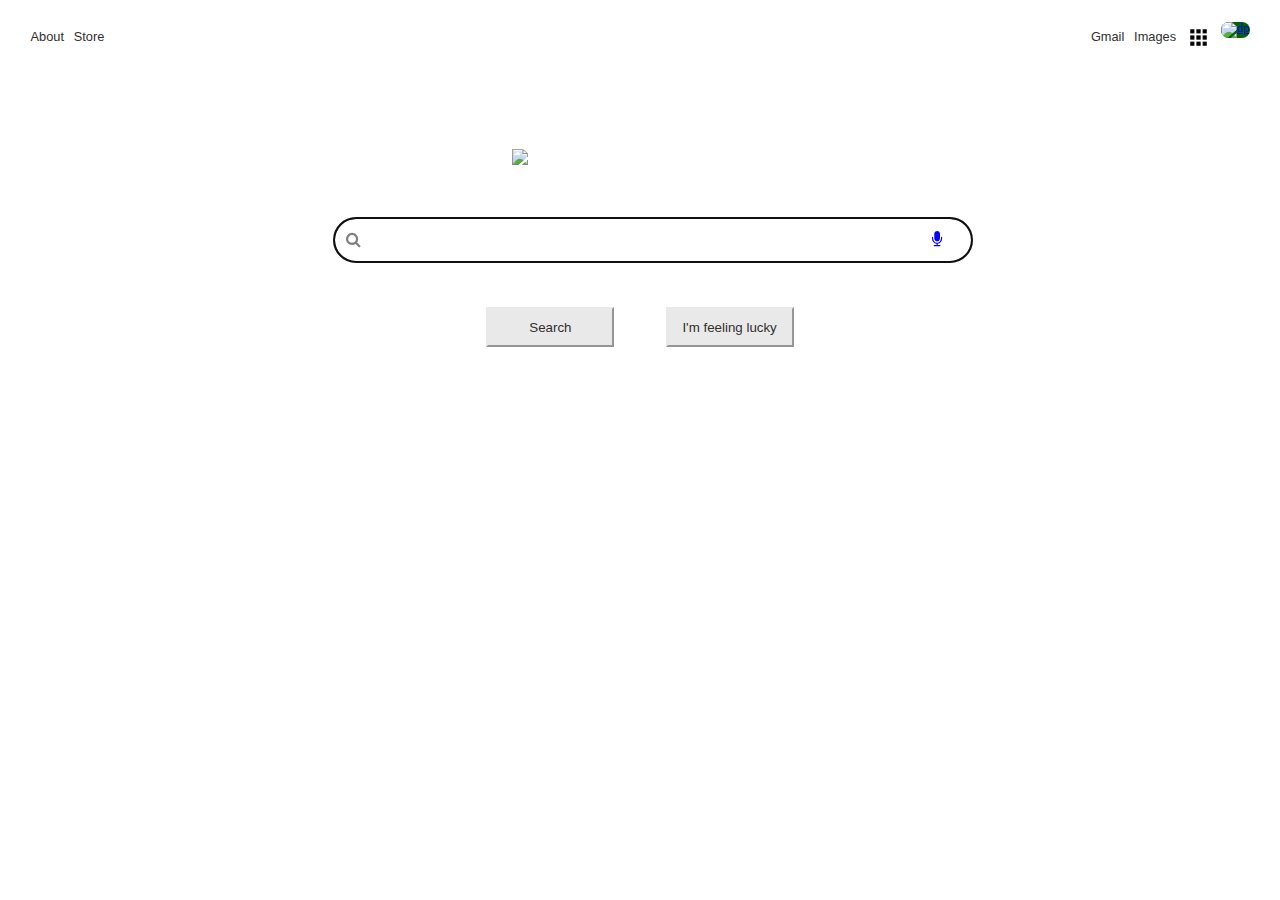
==== index.html @ b17973e0 "intitial commit" ====
<!DOCTYPE html>
<html>
        <head>
            <title>Google Homepage.</title>
            <link rel='stylesheet' type='text/css' href='css/reset.css'>
            <link rel='stylesheet' type='text/css' href='css/style.css'>
            <link rel="stylesheet" href= "https://cdnjs.cloudflare.com/ajax/libs/font-awesome/4.7.0/css/font-awesome.min.css"> 
 
        </head>
        
        <body>
            <div class='container'>
                <nav class='navigation'>
                    <div class='left'>
                    <div class='navigation-left'>
                        <ul><li><a class='navigation-links' href='#'>About</a></li></ul>
                    </div>
                    <div class='navigation-left'>
                        <ul><li><a class='navigation-links' href='#'>Store</a></li></ul>
                    </div>
                </div>
                    <div class='right'>                    
                    
                    <div class='navigation-right'>
                        <ul><li><a class='navigation-links'href='#'>Gmail</a></li></ul>
                    </div>
                    <div class='navigation-right'>
                        <ul><li><a class='navigation-links' href='#'>Images</a></li></ul>
                    </div>
                    <div class='navigation-right nvg-img'>
                        <ul><li><a href='#'><img class='navigation-images'src='images/icon1.png' alt='icon'/></a></li></ul>
                    </div>
                    <div class='navigation-right nvg-img-dp'>
                        <ul><li><a href='#'><img class='navigation-images dp'src='https://avatars2.githubusercontent.com/u/18075009?s=460&v=4' alt='dp'/></a></li></ul>
                    </div>

                    </div>
                </nav>
                <div class='google'>
                    <img id="google"src='https://www.google.com/images/branding/googlelogo/1x/googlelogo_color_272x92dp.png'>
                </div>
                <div class='form'>
                    <input type='text' class='searchbar' autofocus>
                    <i class="fa fa-search icon"></i> 
                    <i class="fa fa-microphone icon"></i> 

                </div>

                <div class='buttons'>
                    <div class='searchbttn'>
                        <input type='submit' value='Search' class='search'> 
                    </div>

                    <div class='luckybttn'>
                        <input type='submit' value="I'm feeling lucky" class='lucky'>
                    </div>
                    
                </div>
            </div>
        </body>
</html>
---- css/style.css ----
body{
    height: auto;
    width: 100%;
}
.container{
    display: flex;
    width:100%;
    height:auto;
    flex-direction: column;
    position: relative;
}
.navigation{
    display: flex;
    flex-direction: row;
    flex-wrap: nowrap;
    width: 100%;
}
.navigation-images{
    width: 25px;
    height: 25px;
}
.navigation-left{
    margin:0.8%;
    margin-top:5%;
    font-size: 80%;
}
.navigation-right{
    margin:0.8%;
    margin-top:5%;
    font-size: 80%;
}
.nvg-img{
    margin-top:4%;
}
.nvg-img-dp{
    margin-top:3.5%;
}
a.navigation-links{
    color:rgb(49, 47, 47);
    text-decoration:none;    
    font-family: sans-serif;
}
a.navigation-links:visited{
    color:rgb(49, 47, 47);
    text-decoration:none;
    font-family: sans-serif;

}
.right{
    justify-content: flex-end;
    width:50%;
    display: flex;
    flex-direction: row;
    padding-right: 2%;
}
.left{
    padding-left:2%;
    width:50%;
    display: flex;
    flex-direction: row;
}
.dp{
    background-color: darkgreen;
    width: 30px;
    height: 30px;
    border-radius: 100px;

}
.google{
    display: flex;
    flex-direction: row;
    justify-content: center;
    padding:1%;
    position: relative;
    justify-self: center;
    align-self: center;
    padding-top:6%;
    width:20%;
}
#google{
    width:100%;
    margin-top: 6%;
}
.form{
    width:50%;
    display: flex;
    flex-direction: row;
    padding:1%;
    margin-left:25%;
    position: relative;
}

.searchbar{
    border-radius: 50px;
    border-color: gray solid;
    position: relative;
    width:100%;
    height: 40px;
    margin-top:4%;
}

.form i { 
    position:absolute; 
} 

.icon { 
    padding-left:2%;
    margin-top:6%;
    min-width: 40px; 
    color:gray;
} 
.fa-microphone{
    padding-left:90%;
    color:blue;
}
.buttons{
    display: flex;
    width: 100%;
    flex-direction: row;
    justify-content: center;
    height:auto;
}
.searchbttn,.luckybttn{
    padding:2%;
    height:90%;
    width:10%;
    margin-top:0.5%;
}
.search, .lucky{
    background-color: rgb(233, 233, 233);
    border-color: rgb(233, 233, 233);
    border-radius: 0%;
    color:rgb(49, 47, 47);
    font-family: Arial, Helvetica, sans-serif;
    width:100%;
    height:40px;
    position: relative;
    text-align: center;
}

.search:hover , .lucky:hover{
    color:black;
    border-color: black;
}
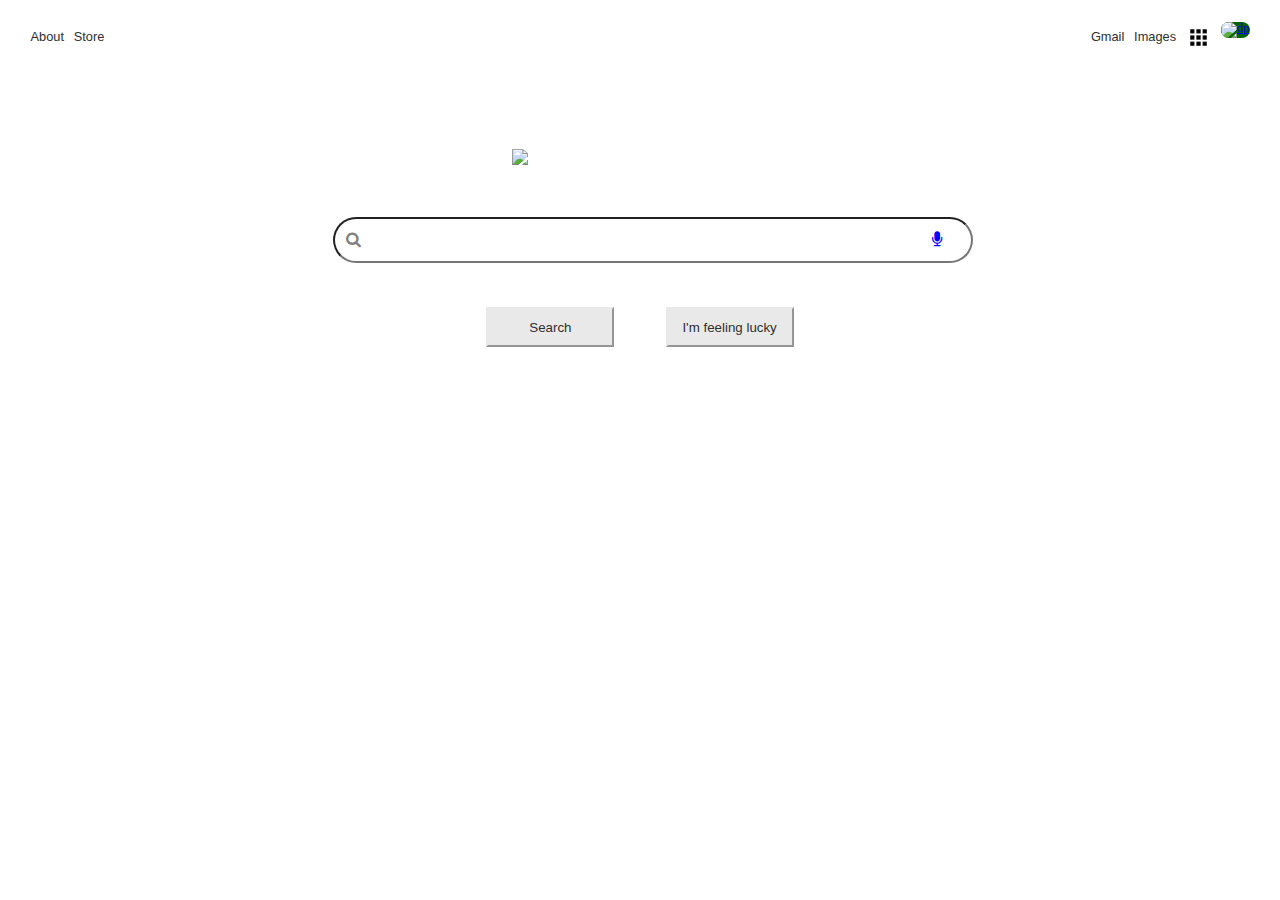
==== commit dd07b468: "intitial commit" ====
--- a/index.html
+++ b/index.html
@@ -40,7 +40,7 @@
                     <img id="google"src='https://www.google.com/images/branding/googlelogo/1x/googlelogo_color_272x92dp.png'>
                 </div>
                 <div class='form'>
-                    <input type='text' class='searchbar' autofocus>
+                    <input type='text' class='searchbar'>
                     <i class="fa fa-search icon"></i> 
                     <i class="fa fa-microphone icon"></i> 
 
@@ -56,6 +56,10 @@
                     </div>
                     
                 </div>
+
+                <div class='footer'>
+                    
+                </div>
             </div>
         </body>
 </html>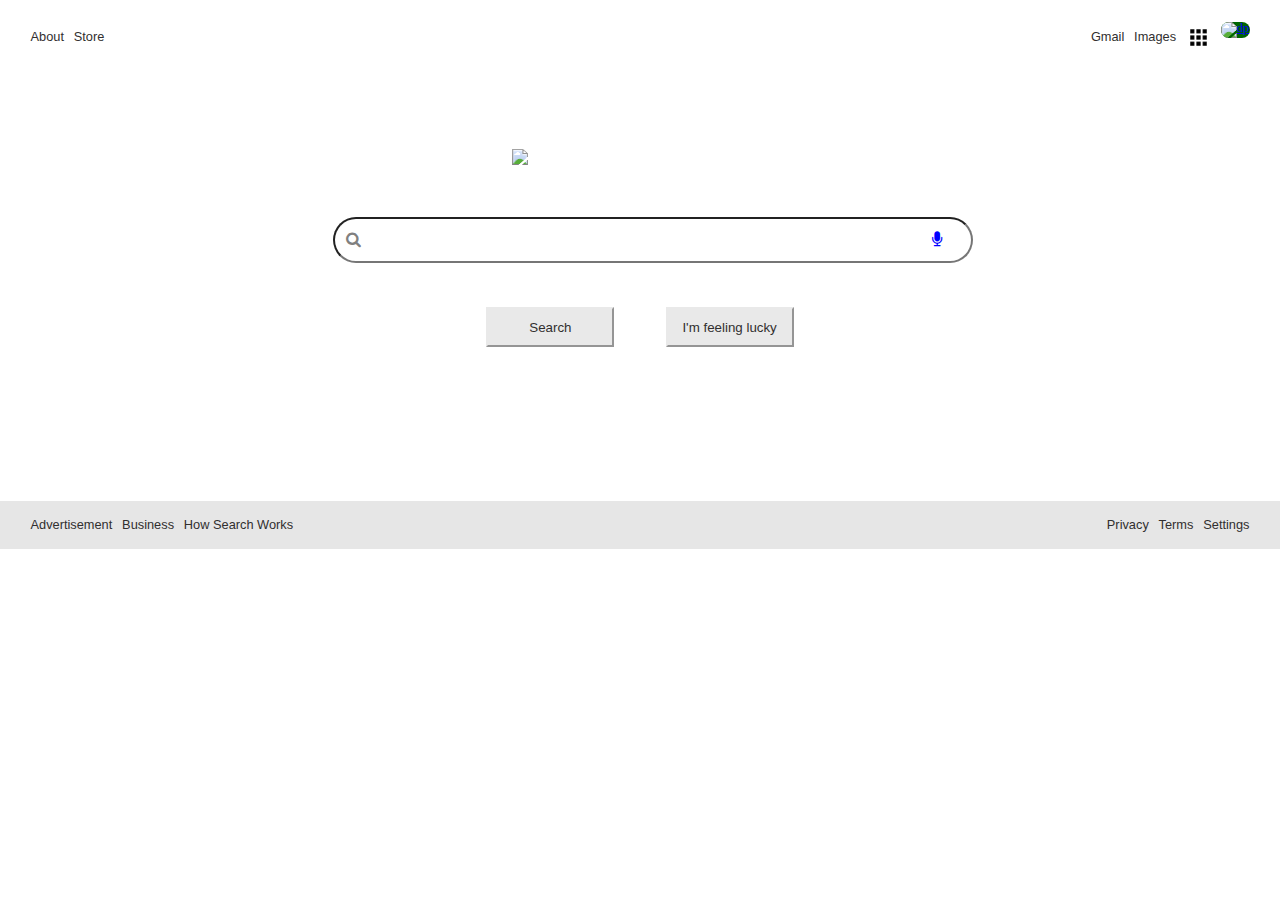
==== commit 6c29dc01: "intitial commit" ====
--- a/index.html
+++ b/index.html
@@ -57,9 +57,31 @@
                     
                 </div>
 
-                <div class='footer'>
+                <footer class='footer'>
+                    <div class='left-footer'>
+                    <div class='navigation-left-footer'>
+                        <ul><li><a class='navigation-links' href='#'>Advertisement</a></li></ul>
+                    </div>
+                    <div class='navigation-left-footer'>
+                        <ul><li><a class='navigation-links' href='#'>Business</a></li></ul>
+                    </div>
+                    <div class='navigation-left-footer'>
+                        <ul><li><a class='navigation-links' href='#'>How Search Works</a></li></ul>
+                    </div>
+                    </div>
+                    <div class='right-footer'>                    
                     
-                </div>
+                    <div class='navigation-right-footer'>
+                        <ul><li><a class='navigation-links'href='#'>Privacy</a></li></ul>
+                    </div>
+                    <div class='navigation-right-footer'>
+                        <ul><li><a class='navigation-links' href='#'>Terms</a></li></ul>
+                    </div>
+                    <div class='navigation-right-footer'>
+                        <ul><li><a class='navigation-links' href='#'>Settings</a></li></ul>
+                    </div>
+                    </div>
+                </footer>
             </div>
         </body>
 </html>--- a/css/style.css
+++ b/css/style.css
@@ -1,5 +1,5 @@
 body{
-    height: auto;
+    height: 100%;
     width: 100%;
 }
 .container{
@@ -142,3 +142,35 @@
     color:black;
     border-color: black;
 }
+.footer{
+    background-color: rgb(230, 230, 230);
+    margin-top:10%;
+    height: 20%;
+    display: flex;
+    flex-direction: row;
+}
+.right-footer{
+    justify-content: flex-end;
+    width:50%;
+    display: flex;
+    flex-direction: row;
+    padding-right: 2%;
+}
+.left-footer{
+    padding-left:2%;
+    width:50%;
+    display: flex;
+    flex-direction: row;
+}
+.navigation-left-footer{
+    margin:0.8%;
+    margin-top:3%;
+    font-size: 80%;
+    padding-bottom:2%;
+}
+.navigation-right-footer{
+    margin:0.8%;
+    margin-top:3%;
+    padding-bottom:2%;
+    font-size: 80%;
+}
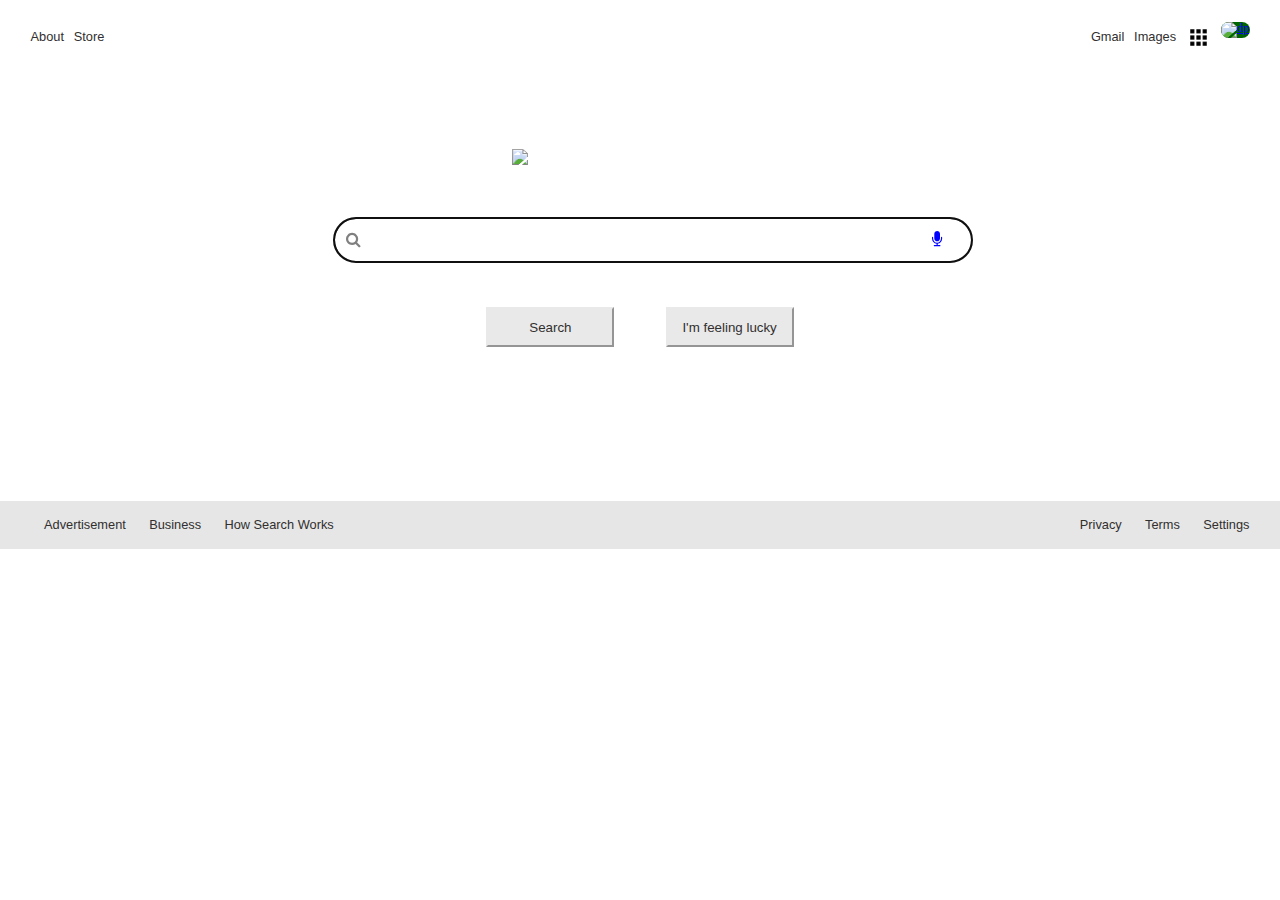
==== commit 780b42f4: "Updated" ====
--- a/index.html
+++ b/index.html
@@ -5,27 +5,30 @@
             <link rel='stylesheet' type='text/css' href='css/reset.css'>
             <link rel='stylesheet' type='text/css' href='css/style.css'>
             <link rel="stylesheet" href= "https://cdnjs.cloudflare.com/ajax/libs/font-awesome/4.7.0/css/font-awesome.min.css"> 
- 
+            <script>
+              
+            </script>
         </head>
         
-        <body>
+        <body onload="setCaretPosition()">
+
             <div class='container'>
                 <nav class='navigation'>
                     <div class='left'>
                     <div class='navigation-left'>
-                        <ul><li><a class='navigation-links' href='#'>About</a></li></ul>
+                        <ul><li><a class='navigation-links' href='https://about.google/?fg=1&utm_source=google-US&utm_medium=referral&utm_campaign=hp-header'>About</a></li></ul>
                     </div>
                     <div class='navigation-left'>
-                        <ul><li><a class='navigation-links' href='#'>Store</a></li></ul>
+                        <ul><li><a class='navigation-links' href='https://store.google.com/US/?utm_source=hp_header&utm_medium=google_ooo&utm_campaign=GS100042&hl=en-US'>Store</a></li></ul>
                     </div>
                 </div>
                     <div class='right'>                    
                     
                     <div class='navigation-right'>
-                        <ul><li><a class='navigation-links'href='#'>Gmail</a></li></ul>
+                        <ul><li><a class='navigation-links'href='https://mail.google.com/'>Gmail</a></li></ul>
                     </div>
                     <div class='navigation-right'>
-                        <ul><li><a class='navigation-links' href='#'>Images</a></li></ul>
+                        <ul><li><a class='navigation-links' href='https://www.google.com/imghp?hl=en&tab=wi&ogbl'>Images</a></li></ul>
                     </div>
                     <div class='navigation-right nvg-img'>
                         <ul><li><a href='#'><img class='navigation-images'src='images/icon1.png' alt='icon'/></a></li></ul>
@@ -40,7 +43,7 @@
                     <img id="google"src='https://www.google.com/images/branding/googlelogo/1x/googlelogo_color_272x92dp.png'>
                 </div>
                 <div class='form'>
-                    <input type='text' class='searchbar'>
+                    <input type='text' class='searchbar' id='search1' autofocus>
                     <i class="fa fa-search icon"></i> 
                     <i class="fa fa-microphone icon"></i> 
 
@@ -60,25 +63,25 @@
                 <footer class='footer'>
                     <div class='left-footer'>
                     <div class='navigation-left-footer'>
-                        <ul><li><a class='navigation-links' href='#'>Advertisement</a></li></ul>
+                        <ul><li><a class='navigation-links' href='https://ads.google.com/intl/en_us/home/?subid=ww-ww-et-g-awa-a-g_hpafoot1_1!o2&utm_source=google.com&utm_medium=referral&utm_campaign=google_hpafooter&fg=1'>Advertisement</a></li></ul>
                     </div>
                     <div class='navigation-left-footer'>
-                        <ul><li><a class='navigation-links' href='#'>Business</a></li></ul>
+                        <ul><li><a class='navigation-links' href='https://www.google.com/intl/en_us/services/ce/?subid=us-en-et-g-aw-a-g4sb_test_2c!o2&gmbsrc=us-en_US-et-z-z-gmb-s-z-r~sb-g4sb_test_2c-u&utm_source=google.com&utm_medium=referral&utm_campaign=google_hpbfooter&fg=1&utm_expid=.1tzV7EbIReimh-7EIKk4yw.1&utm_referrer=https%3A%2F%2Fwww.google.com%2F#?modal_active=none'>Business</a></li></ul>
                     </div>
                     <div class='navigation-left-footer'>
-                        <ul><li><a class='navigation-links' href='#'>How Search Works</a></li></ul>
+                        <ul><li><a class='navigation-links' href='https://www.google.com/search/howsearchworks/?fg=1'>How Search Works</a></li></ul>
                     </div>
                     </div>
                     <div class='right-footer'>                    
                     
                     <div class='navigation-right-footer'>
-                        <ul><li><a class='navigation-links'href='#'>Privacy</a></li></ul>
+                        <ul><li><a class='navigation-links'href='https://web.archive.org/web/20191201001452/https://policies.google.com/privacy?fg=1'>Privacy</a></li></ul>
                     </div>
                     <div class='navigation-right-footer'>
-                        <ul><li><a class='navigation-links' href='#'>Terms</a></li></ul>
+                        <ul><li><a class='navigation-links' href='https://web.archive.org/web/20191201001502/https://policies.google.com/terms?fg=1'>Terms</a></li></ul>
                     </div>
                     <div class='navigation-right-footer'>
-                        <ul><li><a class='navigation-links' href='#'>Settings</a></li></ul>
+                        <ul><li><a class='navigation-links' href='https://web.archive.org/web/20191201001453/https://www.google.com/preferences?hl=en'>Settings</a></li></ul>
                     </div>
                     </div>
                 </footer>
--- a/css/style.css
+++ b/css/style.css
@@ -155,22 +155,29 @@
     display: flex;
     flex-direction: row;
     padding-right: 2%;
+    flex-wrap: wrap;
+
 }
 .left-footer{
     padding-left:2%;
     width:50%;
     display: flex;
     flex-direction: row;
+    flex-wrap: wrap;
+
 }
 .navigation-left-footer{
     margin:0.8%;
     margin-top:3%;
+    margin-left:3%;
     font-size: 80%;
     padding-bottom:2%;
 }
 .navigation-right-footer{
     margin:0.8%;
     margin-top:3%;
+    margin-left:3%;
+
     padding-bottom:2%;
     font-size: 80%;
 }
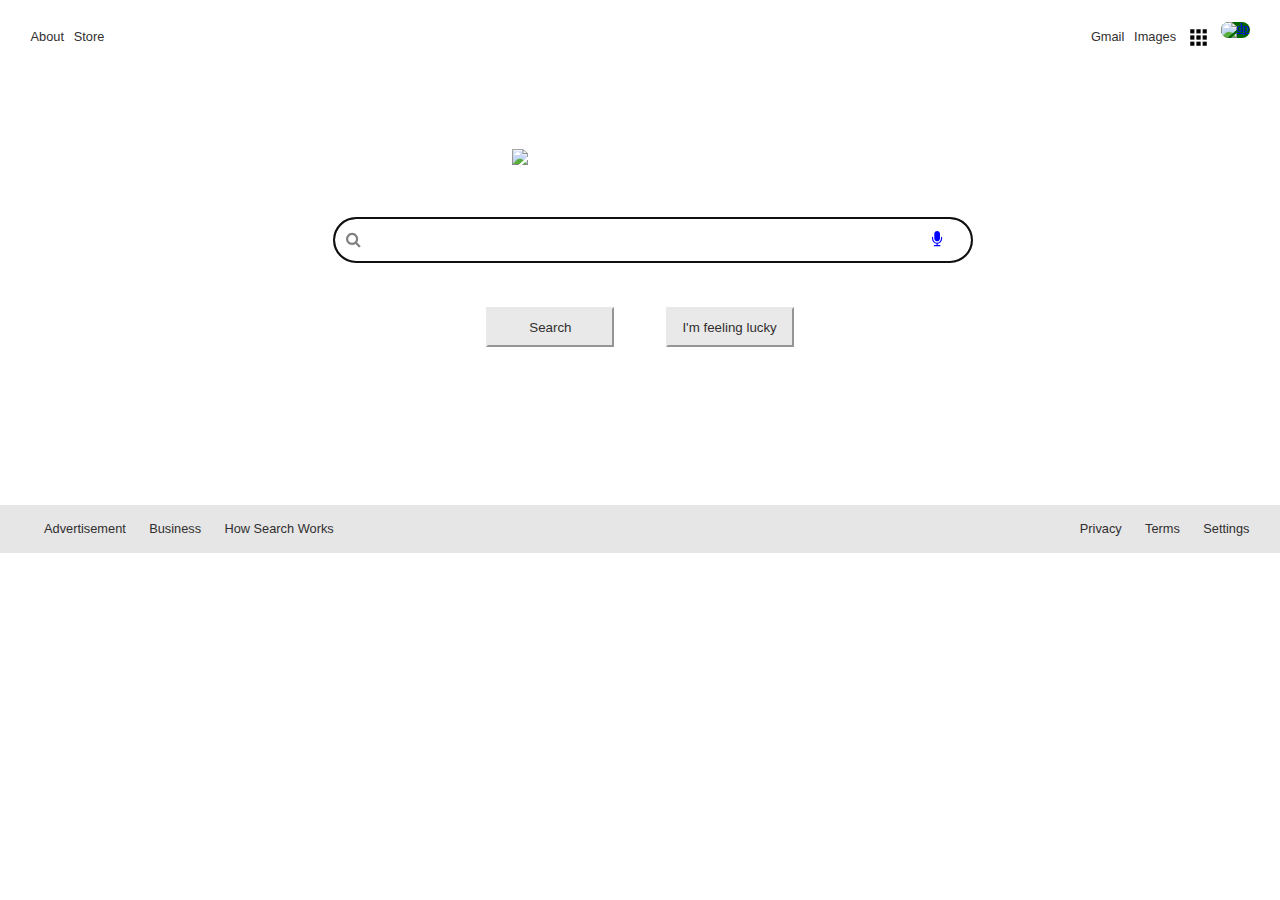
==== commit 21b9cdb1: "Updated" ====
--- a/index.html
+++ b/index.html
@@ -60,6 +60,8 @@
                     
                 </div>
 
+                <div class='footer-div'>
+
                 <footer class='footer'>
                     <div class='left-footer'>
                     <div class='navigation-left-footer'>
@@ -86,5 +88,6 @@
                     </div>
                 </footer>
             </div>
+            </div>
         </body>
 </html>--- a/css/style.css
+++ b/css/style.css
@@ -5,7 +5,7 @@
 .container{
     display: flex;
     width:100%;
-    height:auto;
+    height: 100%;
     flex-direction: column;
     position: relative;
 }
@@ -142,12 +142,20 @@
     color:black;
     border-color: black;
 }
+.footer-div{
+    width: 100%;
+    height:100%;
+    display: flex;
+    flex-direction: column;
+}
 .footer{
+    margin-top:132px;
+    justify-self: flex-end;
     background-color: rgb(230, 230, 230);
-    margin-top:10%;
     height: 20%;
     display: flex;
     flex-direction: row;
+
 }
 .right-footer{
     justify-content: flex-end;
@@ -181,3 +189,4 @@
     padding-bottom:2%;
     font-size: 80%;
 }
+
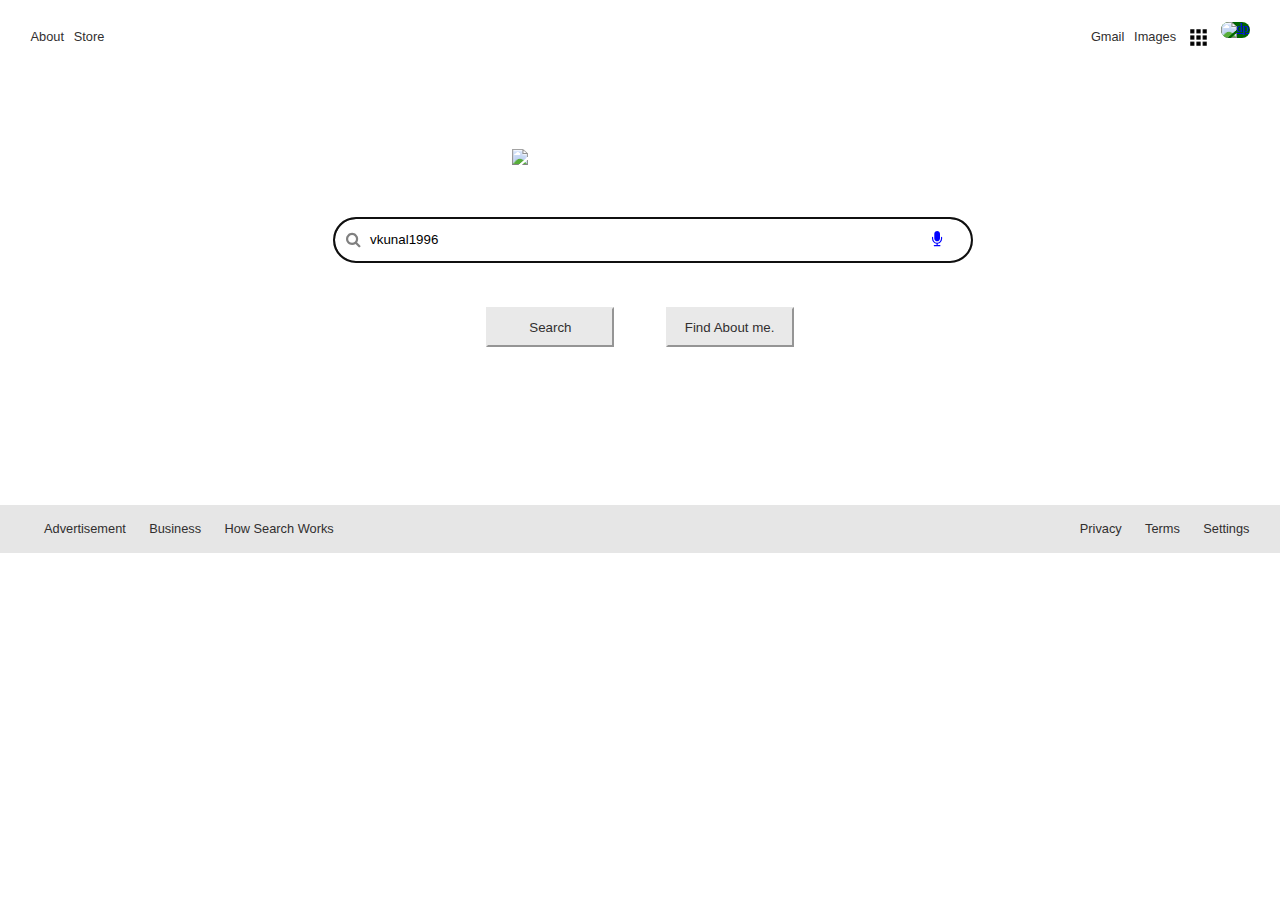
==== commit 17bd23e8: "part 2" ====
--- a/index.html
+++ b/index.html
@@ -6,11 +6,22 @@
             <link rel='stylesheet' type='text/css' href='css/style.css'>
             <link rel="stylesheet" href= "https://cdnjs.cloudflare.com/ajax/libs/font-awesome/4.7.0/css/font-awesome.min.css"> 
             <script>
-              
+                function setCaretPosition(id){
+                    var el = document.getElementById(id) 
+                    el.focus()
+                    if (typeof el.selectionStart == "number") {
+                        el.selectionStart = el.selectionEnd = el.value.length;
+                    }
+                    else if (typeof el.createTextRange != "undefined") {           
+                         var range = el.createTextRange();
+                         range.collapse(false);
+                         range.select();
+                    }
+                }
             </script>
         </head>
         
-        <body onload="setCaretPosition()">
+        <body onload="setCaretPosition('search1')">
 
             <div class='container'>
                 <nav class='navigation'>
@@ -42,8 +53,10 @@
                 <div class='google'>
                     <img id="google"src='https://www.google.com/images/branding/googlelogo/1x/googlelogo_color_272x92dp.png'>
                 </div>
+                <form action="result.html">
+                
                 <div class='form'>
-                    <input type='text' class='searchbar' id='search1' autofocus>
+                    <input type='text' class='searchbar' id='search1' value="         vkunal1996" onfocus="this.value = this.value;">
                     <i class="fa fa-search icon"></i> 
                     <i class="fa fa-microphone icon"></i> 
 
@@ -55,10 +68,12 @@
                     </div>
 
                     <div class='luckybttn'>
-                        <input type='submit' value="I'm feeling lucky" class='lucky'>
+                        <input type='submit' value="Find About me." class='lucky' formaction="result.html">
                     </div>
                     
                 </div>
+                
+                </form>
 
                 <div class='footer-div'>
 
